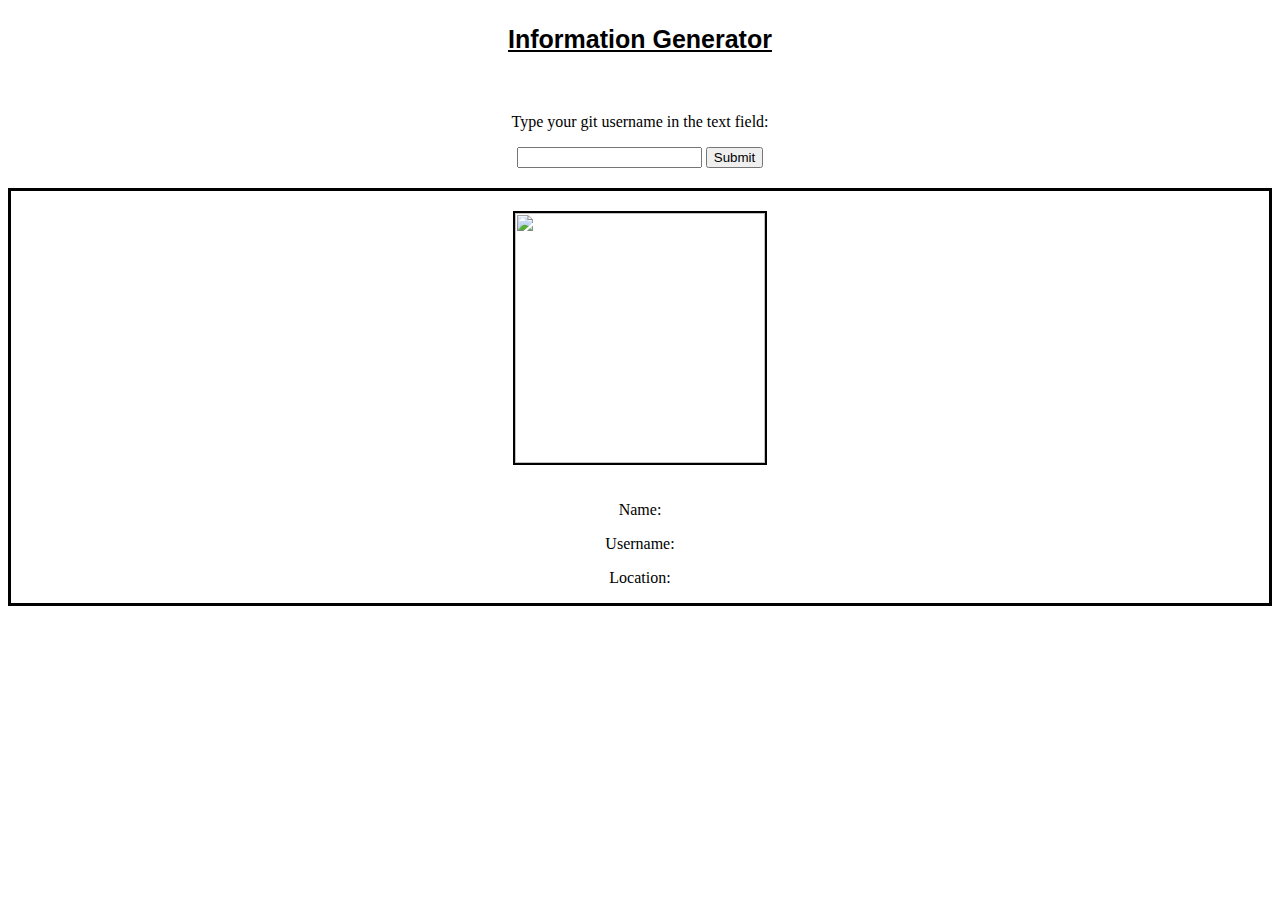
==== showuser.html @ b8674cc0 "a" ====
<!DOCTYPE html>
<html>
<head>
  <meta charset="utf-8">
  <meta name="viewport" content="width=device-width">
  <title>Show user using GITHUB username</title>
  <link rel="stylesheet" type="text/css" href="css/showuser.css">
</head>
<body>
<div class="container">
  <h3>Information Generator</h3>
  <br>
  <p>Type your git username in the text field: </p>
  <input type="text" id="username">

  <button onclick="load()">Submit</button>
</div>
  <div class="information">
    <img src="" alt="" id="image">
    <p>Name: <span id="name"></span></p>
    <p>Username: <span id="user"></span></p>
    <p>Location: <span id="location"></span></p>
    <p id="bio"></p>

  </div>
<script src="js/showuser.js"></script>
</body>
</html>
---- css/showuser.css ----
.container h3{
  text-align:center;
  text-decoration: underline;
  font-family: arial;
  font-size: 25px;
}

.container{
  text-align: center;
}

img{
  height: 250px;
  width: 250px;
  margin-top: 20px;
  border: 2px solid black;
  margin: 20px auto;
}
.information{
  border: 3px solid black;
  margin-top: 20px;
  text-align: center;
}
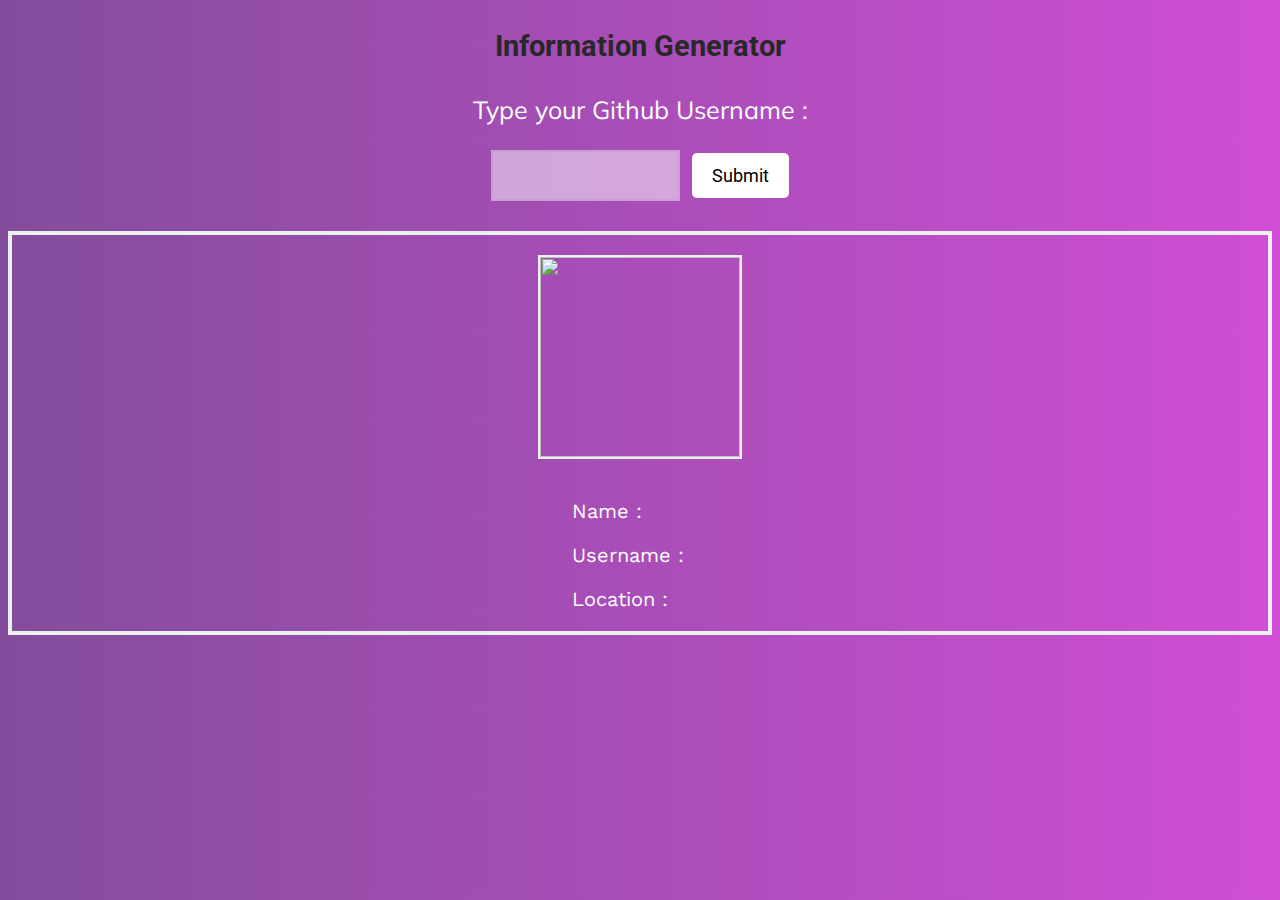
==== commit 258c3ada: "Merge 52639bfd39d0a22122be989c862cf66809f80677 into b8674cc0ba7583ad343700e9e43cea2b5ee494e9" ====
--- a/showuser.html
+++ b/showuser.html
@@ -3,26 +3,28 @@
 <head>
   <meta charset="utf-8">
   <meta name="viewport" content="width=device-width">
-  <title>Show user using GITHUB username</title>
+  <title>Show USER using GITHUB USERNAME</title>
   <link rel="stylesheet" type="text/css" href="css/showuser.css">
 </head>
 <body>
 <div class="container">
   <h3>Information Generator</h3>
   <br>
-  <p>Type your git username in the text field: </p>
-  <input type="text" id="username">
+  <p class="enter">Type your Github Username : </p>
+  <input class="input" type="text" id="username">
 
-  <button onclick="load()">Submit</button>
+  <button class="button" onclick="load()">Submit</button>
 </div>
   <div class="information">
     <img src="" alt="" id="image">
-    <p>Name: <span id="name"></span></p>
-    <p>Username: <span id="user"></span></p>
-    <p>Location: <span id="location"></span></p>
+    <div class="info">
+    <p>Name : <span id="name"></span></p>
+    <p>Username : <span id="user"></span></p>
+    <p>Location : <span id="location"></span></p>
     <p id="bio"></p>
-
+    </div>
   </div>
 <script src="js/showuser.js"></script>
 </body>
 </html>
+
--- a/css/showuser.css
+++ b/css/showuser.css
@@ -1,7 +1,30 @@
-.container h3{
+@import 'https://fonts.googleapis.com/css?family=Roboto';
+@import 'https://fonts.googleapis.com/css?family=Muli';
+@import 'https://fonts.googleapis.com/css?family=Work+Sans';
+
+body{
+
+	font-family: 'Muli', sans-serif;
+	height: 10px;
+	background: linear-gradient(to right, #834d9b, #d04ed6);
+	color: #282828;
+	text-shadow: currentColor;
+}
+p{ 
+	color: white;
+}
+p.enter {
+	margin-top: -30px;
+}
+
+h3{
+	font-family: 'Roboto', sans-serif;
+	text-decoration-line: none;
+	text-align: center;
+
+}
+.container {
   text-align:center;
-  text-decoration: underline;
-  font-family: arial;
   font-size: 25px;
 }
 
@@ -10,14 +33,60 @@
 }
 
 img{
-  height: 250px;
-  width: 250px;
-  margin-top: 20px;
-  border: 2px solid black;
+  height: 200px;
+  width: 200px;
+  margin-top: 10px;
+  border: 2px solid #ecf0f1;
   margin: 20px auto;
 }
 .information{
-  border: 3px solid black;
+  border: 4px solid #ecf0f1;
   margin-top: 20px;
   text-align: center;
+  font-size: 20px;
+  font-family: 'Work Sans', sans-serif;
 }
+.info{
+	text-align: left;
+	margin-left: 560px;
+}
+
+.button {
+	font-family: 'Roboto', sans-serif; 
+	background-color: white;
+	border: none;
+	color: black;
+	padding: 12px 20px;
+	text-align: center;
+	display: inline-block;
+	font-size: 18px;
+	-webkit-transition-duration: 0.4s;
+	transition-duration: 0.4s;
+	cursor: pointer;
+	margin-left: 5px;
+	border-radius: 5px;
+	text-shadow: all;
+}
+.button:hover {
+	background-color: transparent;
+	color: white;
+	border: 1px solid #ecf0f1;
+}
+
+input[type=text] {
+	font-size: 20px;
+	width: 15%;
+	padding: 12px 20px;
+	margin-bottom: 10px;
+	box-sizing: border-box;
+	background-color: white;
+	color: white;
+	border: 2px solid #ecf0f1;
+	-webkit-transition:width 0.3s ease-in-out;
+	opacity: 0.5;
+}
+input[type=text]:focus{
+	width: 30%;
+	background-color: transparent;
+	opacity: 1;
+}
